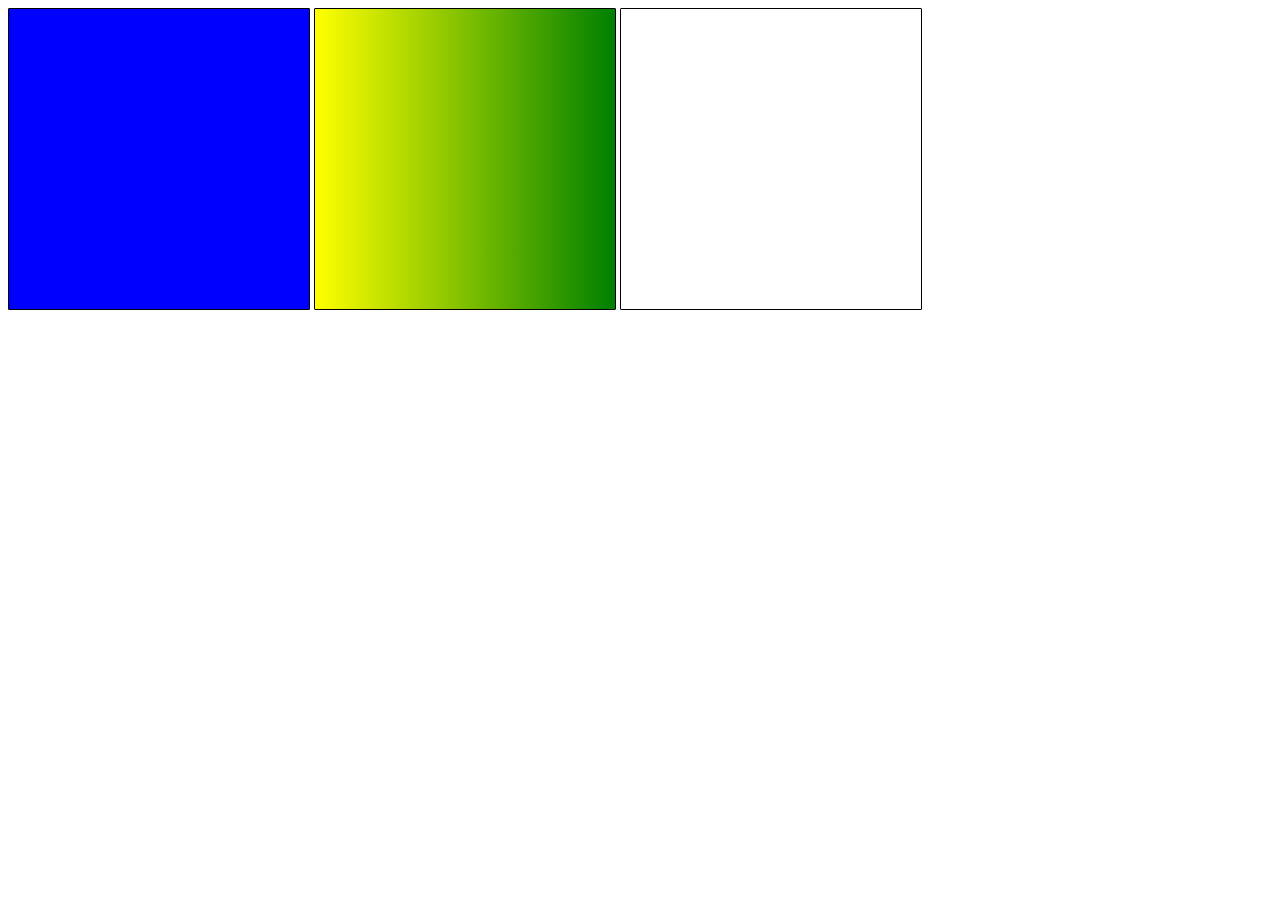
==== exercicios/ex22/fundo001.html @ e5a3d5de "add" ====
<!DOCTYPE html>
<html lang="pt-br">
<head>
    <meta charset="UTF-8">
    <meta name="viewport" content="width=device-width, initial-scale=1.0">
    <title>Document</title>
    <style>
        div.quadrado{
                height: 300px;
                width: 300px;
                border: 1px solid black;
                display: inline-block;
                border-radius: 1px;
        }

        div#q1{
            background-color: blue;
        }
        div#q2{
            background-image:linear-gradient(to right, yellow,green);
        }

        div#q3{
            background-image:url('image/wallpaper001.jpg');
        }

        body{
            background-image: url('image/wallpaper001.jpg[[[[[[[[[[[[[[[[[[[[[[[[[[[[[[[[[[[[[[[[[[[[[[[[[[[[[[[[[[[[[[[[[[[[[[[[[[[[[[[[[[[[[[[[[[[[[[[[[[[[[[[[[[[[[[[[[[[[[[[[[[[[[[[[[[[[[[[[[[[[[[[[[[[[[[[[[[[[[[[[[[[[[[[[[[[[[[[[[[[[[[[[[[[[[[[[[[[[[[[[[[[[[[[[[[[[[[[[[[[[[[[[[[[[[[[[[[[[[[[[[[[[[[[[[[[[[[[[[[[[[[[[[[[[[[[[[[[[[[[[[[[[[[[[[[[[[[[[[[[[[[[[[[[[[[[[[[[[[[[[[[[[[[[[[[[[[[[[[[[[[[[[[[[[[[[[[[[[[[[[[[[[[[[[[[[[[[[[[[[[[[[[[[[[[[[[[[[[[[[[[[[[[[[[[[[[[[[[[[[[[[[[[[[[[[[[[[[[[[[[[[[[[[[[[[[[[[[[[[[[[[[[[[[[[[[[[[[[[[[[[[[[[[[[[[[[[[[[[[[[[[[[[[[[[[[[[[[[[[[[[[[[[[[[[[[[[[[[[[[[[[[[[[[[[[[[[[[[[[[[[[[[[[[[[[[[[[[[[[[[[[[[[[[[[[[[[[[[[[[[[[[[[[[[[[[[[[[[[[[[[[[[[[[[[[[[[[[[[[[[[[[[[[[[[[[[[[[[[[[[[[[[[[[[[[[[[[[[[[[[[[[[[[[[[[[[[[[[[[[[[[[[[[[[[[[[[[[[[[[[[[[[[[[[[[[[[[[[[[[[[[[[[[[[[[[[[[[[[[[[[[[[[[[[[[[[[[[[[[[[[[[[[[[[[[[[[[[[[[[[[[[[[[[[[[[[[[[[[[[[[[[[[[[[[[[[[[[[[[[[[[[[[[[[[[[[[[[[[[[[[[[[[[[[[[[[[[[[[[[[[[[[[[[[[[[[[[[[[[[[[[[[[[[[[[[[[[[[[[[[[[[[[[[[[[[[[[[[[[[[[[[[[[[[[[[[[[[[[[[[[[[[[[[[[[[[[[[[[[[[[[[[[[[[[[[[[[[[[[[[[[[[[[[[[[[[[[[[[[[[[[[[[[[[[[[[[[[[[[[[[[[[[[[[[[[[[[[[[[[[[[[[[[[[[[[[[[[[[[[[[[[[[[[[[[[[[[[[[[[[[[[[[[[[[[[[[[[[[[[[[[[[[[[[[[[[[[[[[[[[[[[[[[[[[[[[[[[[[[[[[[[[[[[[[[[[[[[[[[[[[[[[[[[[[[[[[[[[[[[[[[[[[[[[[[[[[[[[[[[[[[[[[[[[[[[[[[[[[[[[[[[[[[[[[[[[[[[[[[[[[[[[[[[[[[[[[[[[[[[[[[[[[[[[[[[[[[[[[[[[[[[[[[[[[[[[[[[[[[[[[[[[[[[[[[[[[[[[[[[[[[[[[[[[[[[[[[[[[[[[[[[[[[[[[[[[[[[[[[[[[[[[[[[[[[[[[[[[[[[[[[[[[[[[[[[[[[[[[[[[[[[[[[[[[[[[[[[[[[[[[[[[[[[[[[[[[[[[[[[[[[[[[[[[[[[[[[[[[[[[[[[[[[[[[[[[[[[[[[[[[[[]]]]]]]]]]]]]]]]]]]]]]]]]]]]]]]]]]]]]]]]]]]]]]]]]]]]]]]]]]]]]]]]]]]]]]]]]]]]]]]]]]]]]]]]]]]]]]]]]]]]]]]]]]]]]]]]]]]]]]]]]]]]]]]]]]]]]]]]]]]]]]]]]]]]]]]]]]]]]]]]]]]]]]]]]]]]]]]]]]]]]]]]]]]]]]]]]]]]]]]]]]]]]]]]]]]]]]]]]]]]]]]]]]]]]]]]]]]]]]]]]]]]]]]]]]]]]]]]]]]]]]]]]]]]]]]]]]]]]]]]]]]]]]]]]]]]]]]]]]]]]]]]]]]]]]]]]]]]]]]]]]]]]]]]]]]]]]]]]]]]]]]]]]]]]]]]]]]]]]]]]]]]]]]]]]]]]]]]]]]]]]]]]]]]]]]]]]]]]]]]]]]]]]]]]]]]]]]]]]]]]]]]]]]]]]]]]]]]]]]]]]]]]]]]]]]]]]]]]]]]]]]]]]]]]]]]]]]]]]]]]]]]]]]]]]]]]]]]]]]]]]]]]]]]]]]]]]]]]]]]]]]]]]]]]]]]]]]]]]]]]]]]]]]]]]]]]]]]]]]]]]]]]]]]]]]]]]]]]]]]]]]]]]]]]]]]]]]]]]]]]]]]]]]]]]]]]]]]]]]]]]]]]]]]]]]]]]]]]]]]]]]]]]]]]]]]]]]]]]]]]]]]]]]]]]]]]]]]]]]]]]]]]]]]]]]]]]]]]]]]]]]]]]]]]]]]]]]]]]]]]]]]]]]]]]]]]]]]]]]]]]]]]]]]]]]]]]]]]]]]]]]]]]]]]]]]]]]]]]]]]]]]]]]]]]]]]]]]]]]]]]]]]]]]]]]]]]]]]]]]]]]]]]]]]]]]]]]]]]]]]]]]]]]]]]]]]]]]]]]]]]]]]]]]]]]]]]]]]]]]]]]]]]]]]]]]]]]]]]]]]]]]]]]]]]]]]]]]]]]]]]]]]]]]]]]]]]]]]]]]]]]]]]]]]]]]]]]]]]]]]]]]]]]]]]]]]]]]]]]]]]]]]]]]]]]]]]');
        }
    </style>
</head>
<body>
    <div class="quadrado" id="q1">

    </div>
    <div class="quadrado" id="q2">


    </div>
    <div class="quadrado" id="q3">

    </div>
</body>
</html>
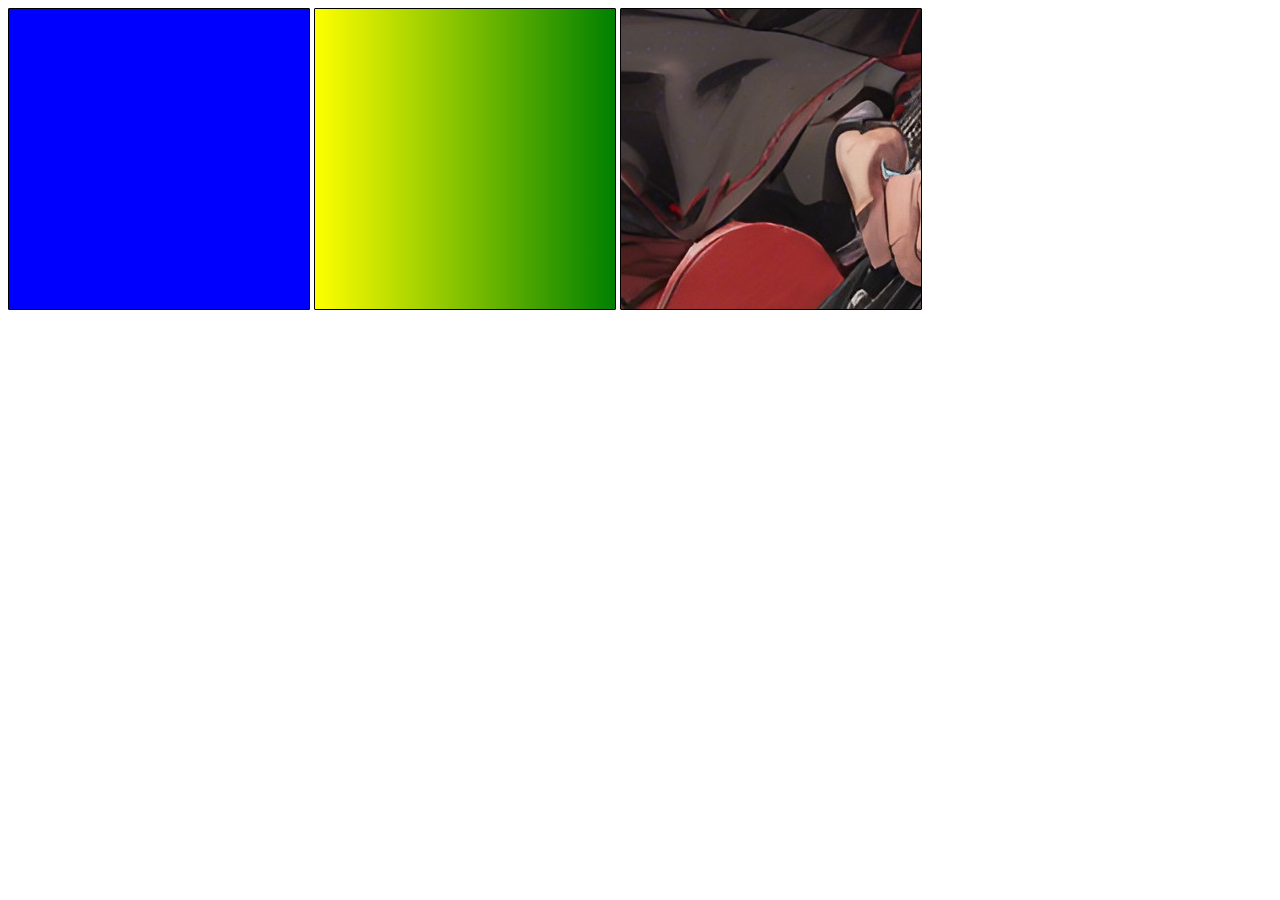
==== commit 02187c7f: "fundo corrigido" ====
--- a/exercicios/ex22/fundo001.html
+++ b/exercicios/ex22/fundo001.html
@@ -4,6 +4,7 @@
     <meta charset="UTF-8">
     <meta name="viewport" content="width=device-width, initial-scale=1.0">
     <title>Document</title>
+    <link rel="stylesheet" href="style.css">
     <style>
         div.quadrado{
                 height: 300px;
@@ -21,7 +22,8 @@
         }
 
         div#q3{
-            background-image:url('image/wallpaper001.jpg');
+            background-image:url('image/akira.png');
+            background-position: center center;
         }
 
         body{
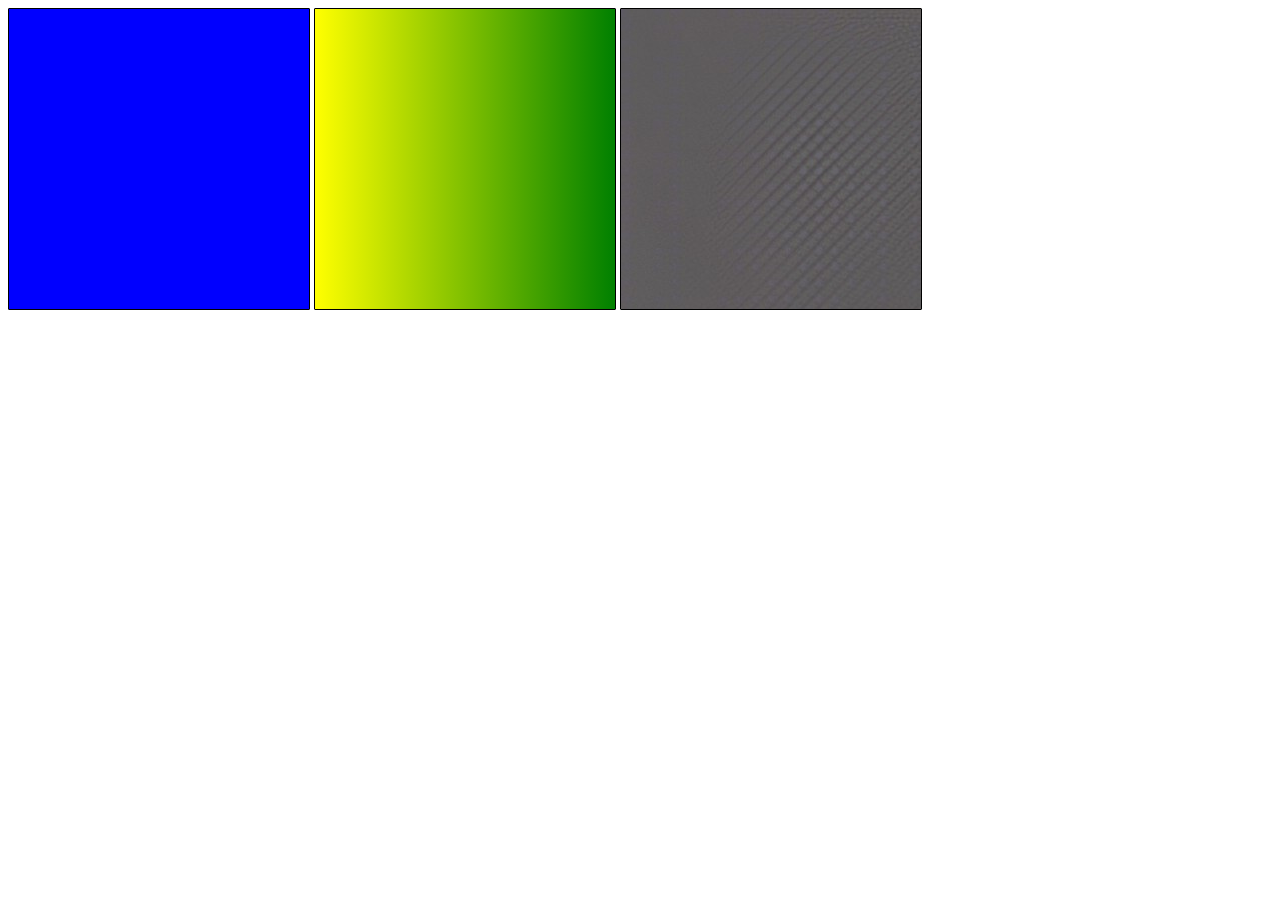
==== commit 865ed0f8: "desaf12" ====
--- a/exercicios/ex22/fundo001.html
+++ b/exercicios/ex22/fundo001.html
@@ -23,7 +23,7 @@
 
         div#q3{
             background-image:url('image/akira.png');
-            background-position: center center;
+            background-position: center[[[[[[[[[[[[[[[[[[[[[[[[[[[[[[[[[[[[[[[[[[[[[[[[[[[[[[[[[[[[[[[[[[[[[[[[[[[[[[[[[[[[[[[[[[[[[[[[[[[[[[[[[[[[[[[[[[[[[[[[[[[[[[[[[[[[[[[[[[[[[[[[[[[[[[[[[[[[[[[[[[[[[[[[[[[[[[[]]]]]]]]]]]]]]]]]]]]]]]]]]]]]]]]]]]]]]]]]]]]]]]]]]]]]]]]]]]]]]]]]]]]]]]]]]]]]]]]]]]]]]]]]]]]]]]]]]]]]]]]]]]]]]]]]]]]]]]]]]]]]]]]]]]]]]]]]]]]]]]]]]]]]]]]]]]]]]]]]]]]]]]]]]]]]]] center;
         }
 
         body{
